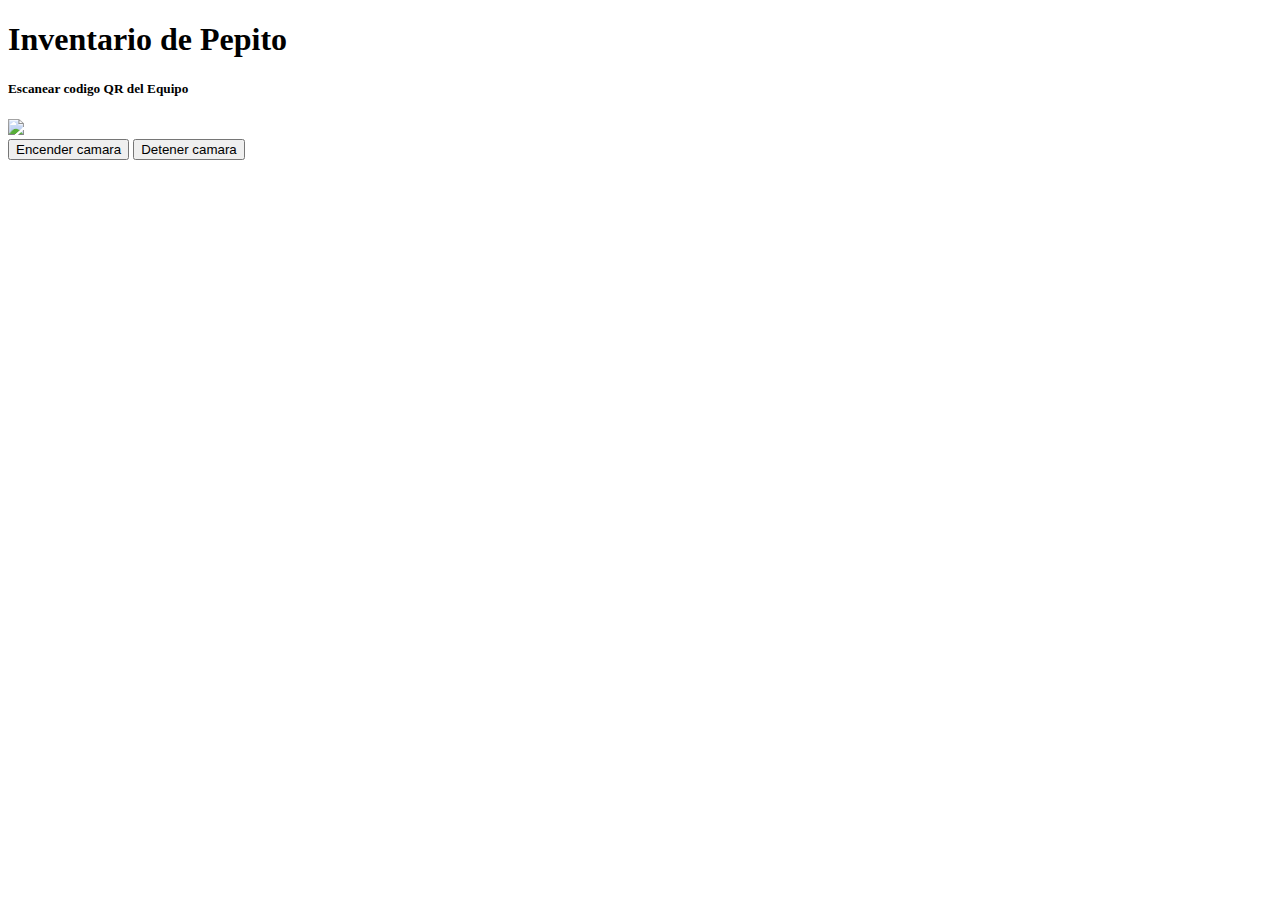
==== index.html @ 7160b03c "QR -> FormCreate" ====
<!DOCTYPE html>
<html lang="en">
<head>
  <meta charset="UTF-8">
  <meta name="viewport" content="width=device-width, initial-scale=1.0">
  <title>Document</title>
  <link href="https://cdn.jsdelivr.net/npm/bootstrap@5.0.2/dist/css/bootstrap.min.css" rel="stylesheet" integrity="sha384-EVSTQN3/azprG1Anm3QDgpJLIm9Nao0Yz1ztcQTwFspd3yD65VohhpuuCOmLASjC" crossorigin="anonymous">
  <script src="assets/plugins/qrCode.min.js"></script>
  <script src="https://cdn.jsdelivr.net/npm/sweetalert2@11"></script>
  <link href="styles/style.css" rel="stylesheet" type="text/css" />
</head>
<body>
  <div class = "container">
    <div class = "row">
      <div>
        <h1 class = "text-center">Inventario de Pepito</h1>
      </div>
    </div>
  <div class="row justify-content-center mt-5">
    <div class="col-sm-4 shadow p-3">
      <h5 class="text-center">Escanear codigo QR del Equipo</h5>
      <div class="row text-center">
        <a id="btn-scan-qr" href="#">
          <img src="https://dab1nmslvvntp.cloudfront.net/wp-content/uploads/2017/07/1499401426qr_icon.svg" class="img-fluid text-center" width="175">
        <a/>
        <canvas hidden="" id="qr-canvas" class="img-fluid"></canvas>
        </div>
        <div class="row mx-5 my-3">
        <button class="btn btn-success btn-sm rounded-3 mb-2" onclick="encenderCamara()">Encender camara</button>
        <button class="btn btn-danger btn-sm rounded-3" onclick="cerrarCamara()">Detener camara</button>
      </div>
    </div>
  </div>
  <audio id="audioScaner" src="assets/sonido.mp3"></audio>
  <script src="assets/js/form.js"></script>
  <script src="assets/js/index.js"></script>
</body>
</html>
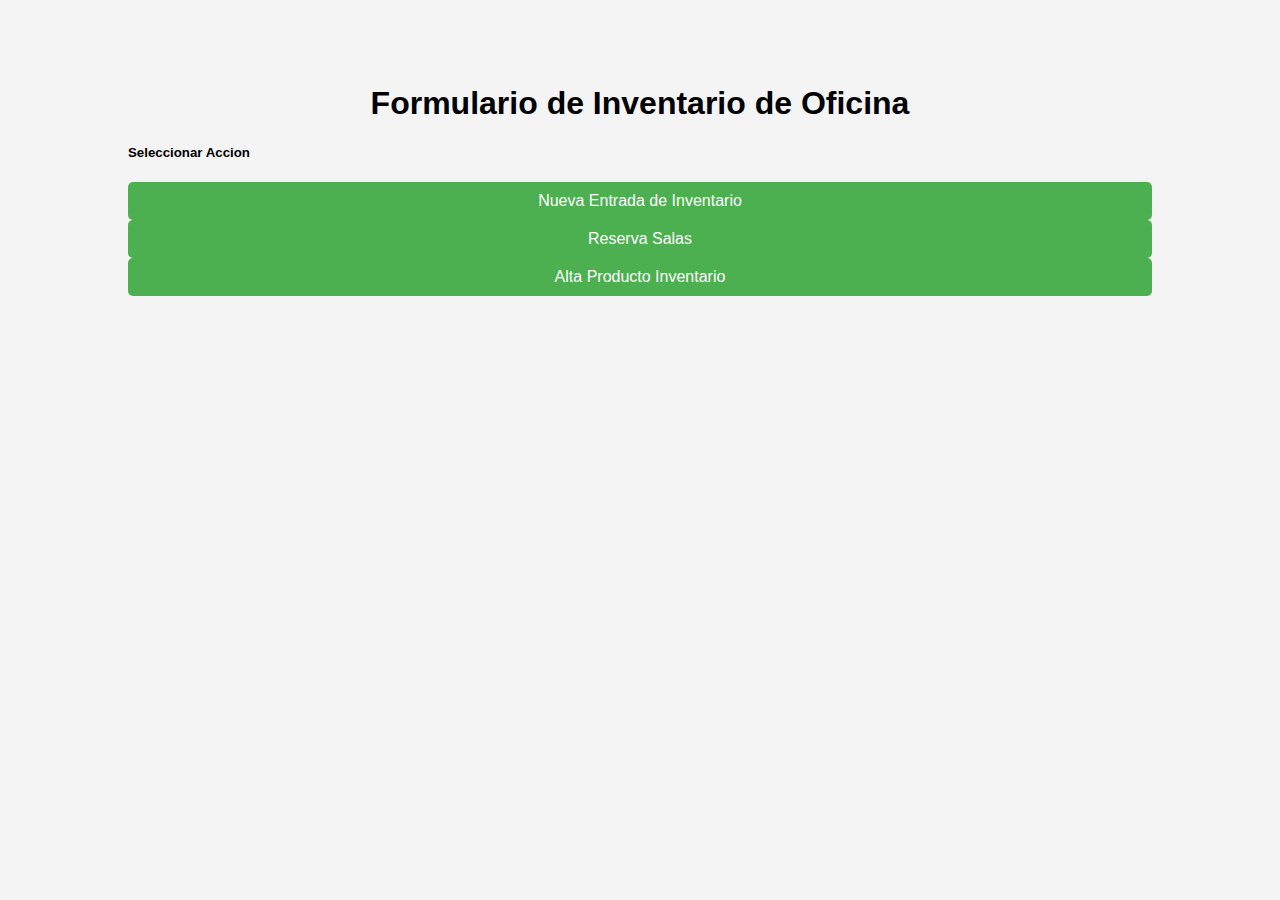
==== commit 7abbcb2c: "Listo sin disenio" ====
--- a/index.html
+++ b/index.html
@@ -7,16 +7,32 @@
   <link href="https://cdn.jsdelivr.net/npm/bootstrap@5.0.2/dist/css/bootstrap.min.css" rel="stylesheet" integrity="sha384-EVSTQN3/azprG1Anm3QDgpJLIm9Nao0Yz1ztcQTwFspd3yD65VohhpuuCOmLASjC" crossorigin="anonymous">
   <script src="assets/plugins/qrCode.min.js"></script>
   <script src="https://cdn.jsdelivr.net/npm/sweetalert2@11"></script>
-  <link href="styles/style.css" rel="stylesheet" type="text/css" />
+  <link rel="stylesheet" href="styles.css">
 </head>
 <body>
-  <div class = "container">
-    <div class = "row">
-      <div>
-        <h1 class = "text-center">Inventario de Pepito</h1>
+  <div id="home">
+    <div class = "container">
+      <div class = "row">
+        <div>
+          <h1 id="title1">Formulario de Inventario de Oficina</h1>
+        </div>
+      </div>
+    <div id="options">
+      <div class="row justify-content-center mt-5">
+        <div class="col-sm-4 shadow p-3">
+          <h5 class="text-center">Seleccionar Accion</h5>
+          <div class="row text-center">
+            <button id="showQR" onclick="mostrarQR()">Nueva Entrada de Inventario</button>
+            <button id="showSalas" onclick="mostrarSalas()">Reserva Salas</button>
+            <button id="buttonnewInventario" onclick="newInventarioShow()">Alta Producto Inventario</button>
+          </div>
+        </div>
       </div>
     </div>
-  <div class="row justify-content-center mt-5">
+  </div>
+
+  <!-- Formulario de QR para Inventario -->
+  <div class="row justify-content-center mt-5" id="qr" style="display: none;">
     <div class="col-sm-4 shadow p-3">
       <h5 class="text-center">Escanear codigo QR del Equipo</h5>
       <div class="row text-center">
@@ -30,9 +46,39 @@
         <button class="btn btn-danger btn-sm rounded-3" onclick="cerrarCamara()">Detener camara</button>
       </div>
     </div>
+    <button id="buttonHome" onclick="buttonHome()">Regresar</button>
   </div>
+  
+
+  <!-- Formulario de las Salas -->
+  <div class="row justify-content-center mt-5" id="salas" style="display: none;">
+    <div class="col-sm-4 shadow p-3">
+      <h5 class="text-center">Reserva de Salas</h5>
+      <div class="row text-center">
+        <button id="btn-reserva" class="btn btn-primary">Reservar Sala</button>
+      </div>
+      <button id="buttonHome" onclick="buttonHome()">Regresar</button>
+    </div>
+
+
+    <!-- Formulario de Nuevo Objeto de Inventario -->
+    <div class="row justify-content-center mt-5" id="newInventarioS" style="display: none;">
+        <button id="buttonHome" onclick="buttonHome()">Regresar</button>
+    </div>
+    
+  
+    
+
+
+
+  <div id="form-container" style="display: none;"></div>
   <audio id="audioScaner" src="assets/sonido.mp3"></audio>
   <script src="assets/js/form.js"></script>
+  <script src="assets/js/salas.js"></script>
+  <script src="assets/js/newQR.js"></script>
+  
   <script src="assets/js/index.js"></script>
+
+  <script src="https://cdnjs.cloudflare.com/ajax/libs/qrcodejs/1.0.0/qrcode.min.js" integrity="sha512-CNgIRecGo7nphbeZ04Sc13ka07paqdeTu0WR1IM4kNcpmBAUSHSQX0FslNhTDadL4O5SAGapGt4FodqL8My0mA==" crossorigin="anonymous" referrerpolicy="no-referrer"></script>
 </body>
 </html>--- a/styles.css
+++ b/styles.css
@@ -0,0 +1,65 @@
+body {
+    font-family: Arial, sans-serif;
+    margin: 0;
+    padding: 5% 10%;
+    background-color: #f4f4f4;
+}
+
+.title1{
+    font-size: 2em;
+    text-align: center;
+}
+
+h1 {
+    font-size: 2em;
+    text-align: center;
+    margin-bottom: 20px;
+}
+
+form {
+    max-width: 600px;
+    margin: 0 auto;
+    padding: 20px;
+    border: 1px solid #ccc;
+    border-radius: 10px;
+    background-color: #f9f9f9;
+}
+
+label {
+    display: block;
+    margin-bottom: 5px;
+    font-weight: bold;
+}
+
+input[type="text"],
+input[type="number"],
+input[type="date"],
+textarea {
+    width: 100%;
+    padding: 10px;
+    margin-bottom: 20px;
+    border: 1px solid #ccc;
+    border-radius: 5px;
+    box-sizing: border-box;
+}
+
+textarea {
+    resize: vertical;
+    height: 100px;
+}
+
+button {
+    display: block;
+    width: 100%;
+    padding: 10px;
+    background-color: #4CAF50;
+    color: white;
+    border: none;
+    border-radius: 5px;
+    font-size: 1em;
+    cursor: pointer;
+}
+
+button:hover {
+    background-color: #45a049;
+}